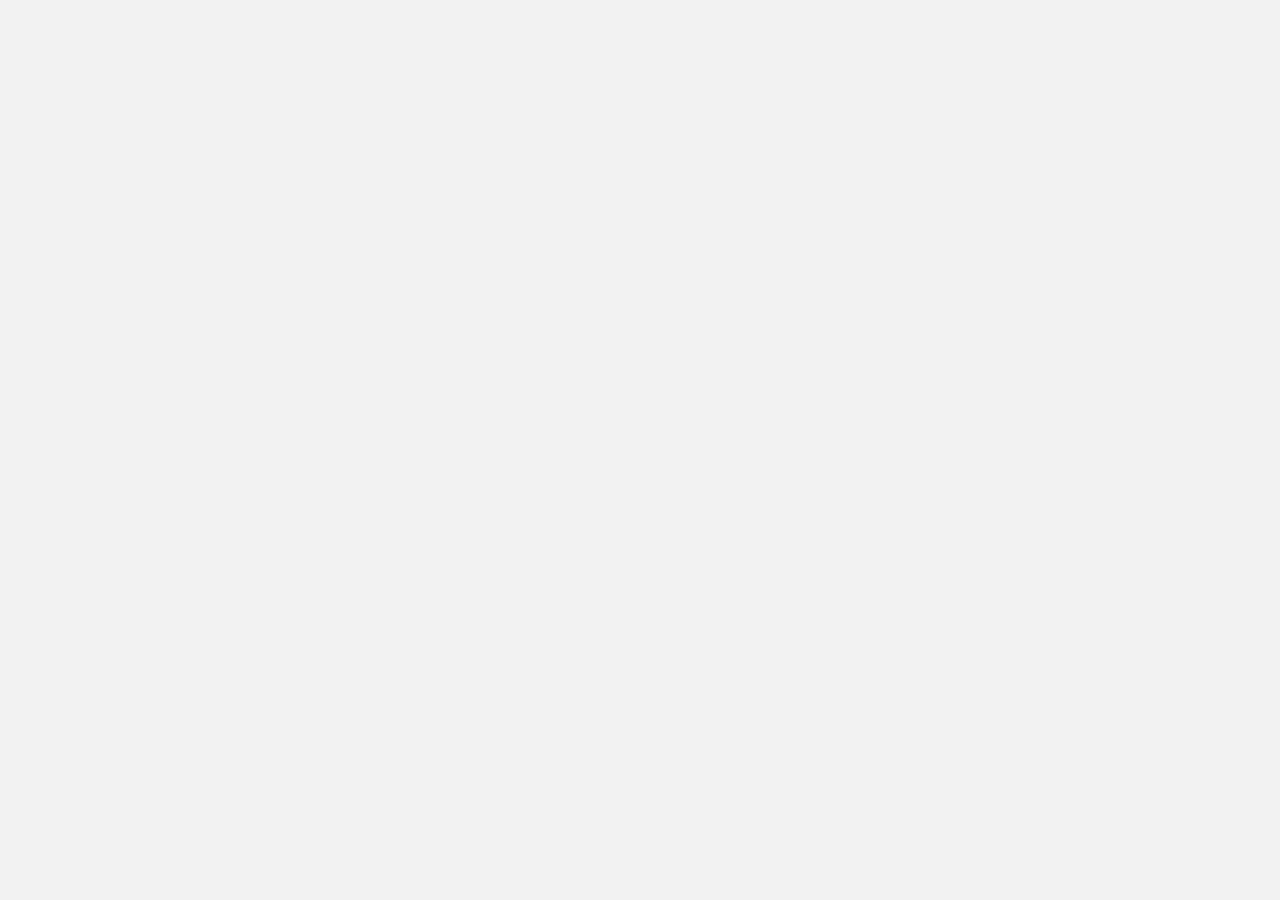
==== login.html @ dfd98919 "add login" ====
<!DOCTYPE html>
<html>
<head>
    <title>请先登陆</title>
    <link rel="stylesheet" type="text/css" href="libs/ext/resources/css/ext-all.css">
    <script type="text/javascript" src="libs/ext/ext-debug.js"></script>
    <script type="text/javascript" src="login.js"></script>
</head>
<body style="background: #f2f2f2">

</body>
</html>
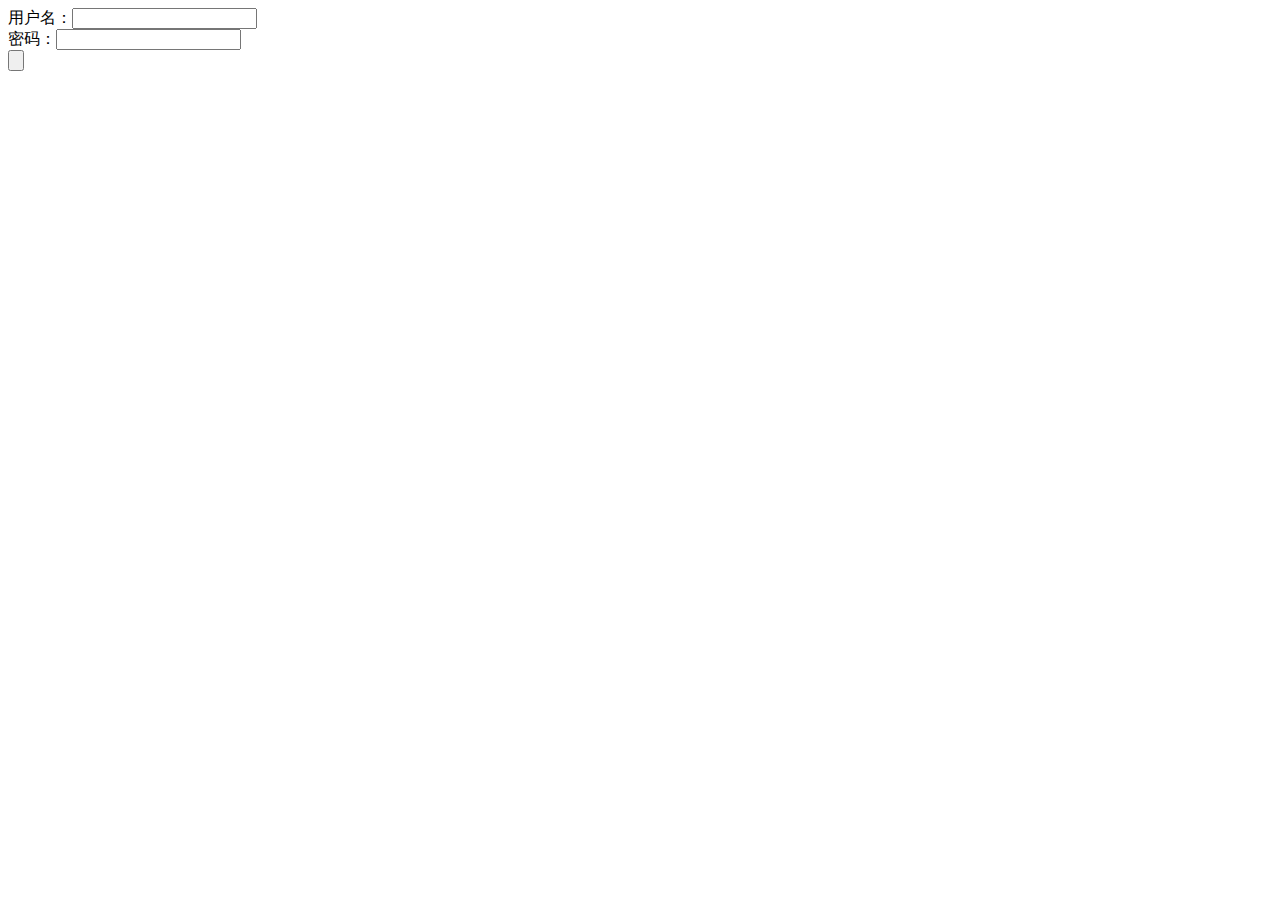
==== commit 005f7bfd: "update" ====
--- a/login.html
+++ b/login.html
@@ -1,12 +1,25 @@
-<!DOCTYPE html>
+<!doctype html>
 <html>
 <head>
-    <title>请先登陆</title>
-    <link rel="stylesheet" type="text/css" href="libs/ext/resources/css/ext-all.css">
-    <script type="text/javascript" src="libs/ext/ext-debug.js"></script>
-    <script type="text/javascript" src="login.js"></script>
+    <title>管理系统</title>
+    <link rel="stylesheet" href="login.css">
 </head>
-<body style="background: #f2f2f2">
-
+<body>
+<div class="logo"></div>
+<div class="b1">
+        <form action="index.html" method="get" id="login-form">
+            <div>
+                <label>用户名：</label><input type="text" name="id" value="" class="text" size="20" tabindex="1">
+            </div>
+            <div>
+                <label>密码：</label><input type="password" name="pass_word" value="" class="text" size="20"
+                                         tabindex="2">
+            </div>
+            <div class="btn-wrap"><input type="submit" value="" class="login-btn"></div>
+            <div id="errmsg">
+            </div>
+        </form>
+</div>
+<div class="copy-right"></div>
 </body>
 </html>